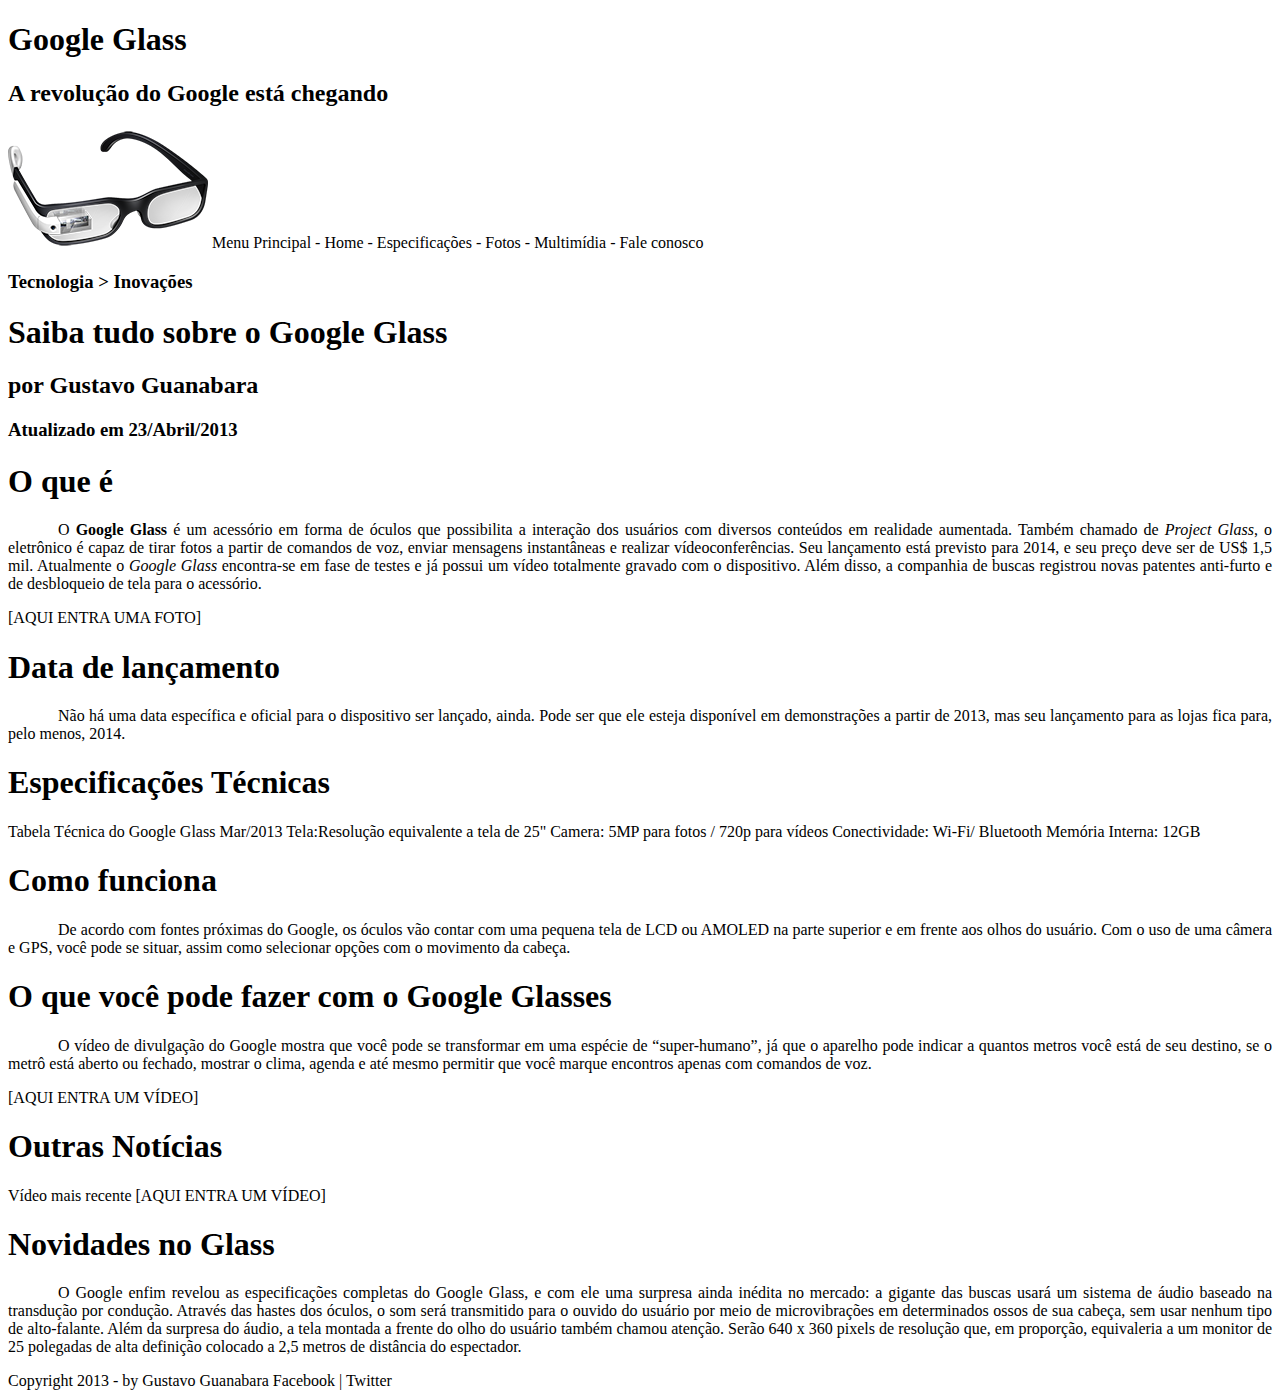
==== index.html @ bf06683c "Primeiro Commit" ====
<!DOCTYPE html>
<html lang="pt-br">

<head>
    <meta charset="UTF-8"/>
    <title>Tudo sobre Google Glass</title>
    <style>
        p {
            text-align: justify;
            text-indent: 50px;
        }

    </style>
</head>
<body >
    <div id="interface">
        <header id="cabecalho">
            <hgroup>
                <h1>Google Glass</h1>
                <h2>A revolução do Google está chegando</h2>
            </hgroup>

            <img src="_imagens/glass-oculos-preto-peq.png">

        Menu Principal
        - Home
        - Especificações
        - Fotos
        - Multimídia
        - Fale conosco

        </header>

        <hgroup>
            <h3>Tecnologia > Inovações</h3>
            <h1>Saiba tudo sobre o Google Glass</h1>
            <h2>por Gustavo Guanabara</h2>
            <h3>Atualizado em 23/Abril/2013</h3>
        </hgroup>

        <h1>O que é</h1>
        <p>O <span style="font-weight: 900;">Google Glass</span> é um acessório em forma de óculos que possibilita a interação dos usuários com diversos conteúdos em realidade aumentada. Também chamado de <i>Project Glass</i>, o eletrônico é capaz de tirar fotos a partir de comandos de voz, enviar mensagens instantâneas e realizar vídeo&shy;con&shy;ferên&shy;cias. Seu lançamento está previsto para 2014, e seu preço deve ser de US$ 1,5 mil. Atualmente o <em>Google Glass</em> encontra-se em fase de testes e já possui um vídeo totalmente gravado com o dispositivo. Além disso, a companhia de buscas registrou novas patentes anti-furto e de desbloqueio de tela para o acessório.</p>

        [AQUI ENTRA UMA FOTO]

        <h1>Data de lançamento</h1>
        <p>Não há uma data específica e oficial para o dispositivo ser lançado, ainda. Pode ser que ele esteja disponível em demonstrações a partir de 2013, mas seu lançamento para as lojas fica para, pelo menos, 2014.</p>

        <h1>Especificações Técnicas</h1>
        Tabela Técnica do Google Glass Mar/2013

        Tela:Resolução equivalente a tela de 25"
        Camera: 5MP para fotos / 720p para vídeos
        Conectividade: Wi-Fi/ Bluetooth
        Memória Interna: 12GB

        <h1>Como funciona</h1>
        <p>De acordo com fontes próximas do Google, os óculos vão contar com uma pequena tela de LCD ou AMOLED na parte superior e em frente aos olhos do usuário. Com o uso de uma câmera e GPS, você pode se situar, assim como selecionar opções com o movimento da cabeça.</p>

        <h1>O que você pode fazer com o Google Glasses</h1>
        <p>O vídeo de divulgação do Google mostra que você pode se transformar em uma espécie de “super-humano”, já que o aparelho pode indicar a quantos metros você está de seu destino, se o metrô está aberto ou fechado, mostrar o clima, agenda e até mesmo permitir que você marque encontros apenas com comandos de voz.</p>

        [AQUI ENTRA UM VÍDEO]

        <h1>Outras Notícias</h1>
        Vídeo mais recente

        [AQUI ENTRA UM VÍDEO]

        <h1>Novidades no Glass</h1>
        <p>O Google enfim revelou as especificações completas do Google Glass, e com ele uma surpresa ainda inédita no mercado: a gigante das buscas usará um sistema de áudio baseado na transdução por condução. Através das hastes dos óculos, o som será transmitido para o ouvido do usuário por meio de microvibrações em determinados ossos de sua cabeça, sem usar nenhum tipo de alto-falante.

        Além da surpresa do áudio, a tela montada a frente do olho do usuário também chamou atenção. Serão 640 x 360 pixels de resolução que, em proporção, equivaleria a um monitor de 25 polegadas de alta definição colocado a 2,5 metros de distância do espectador.</p>

        Copyright 2013 - by Gustavo Guanabara
        Facebook | Twitter
    </div>
</body>
</html>
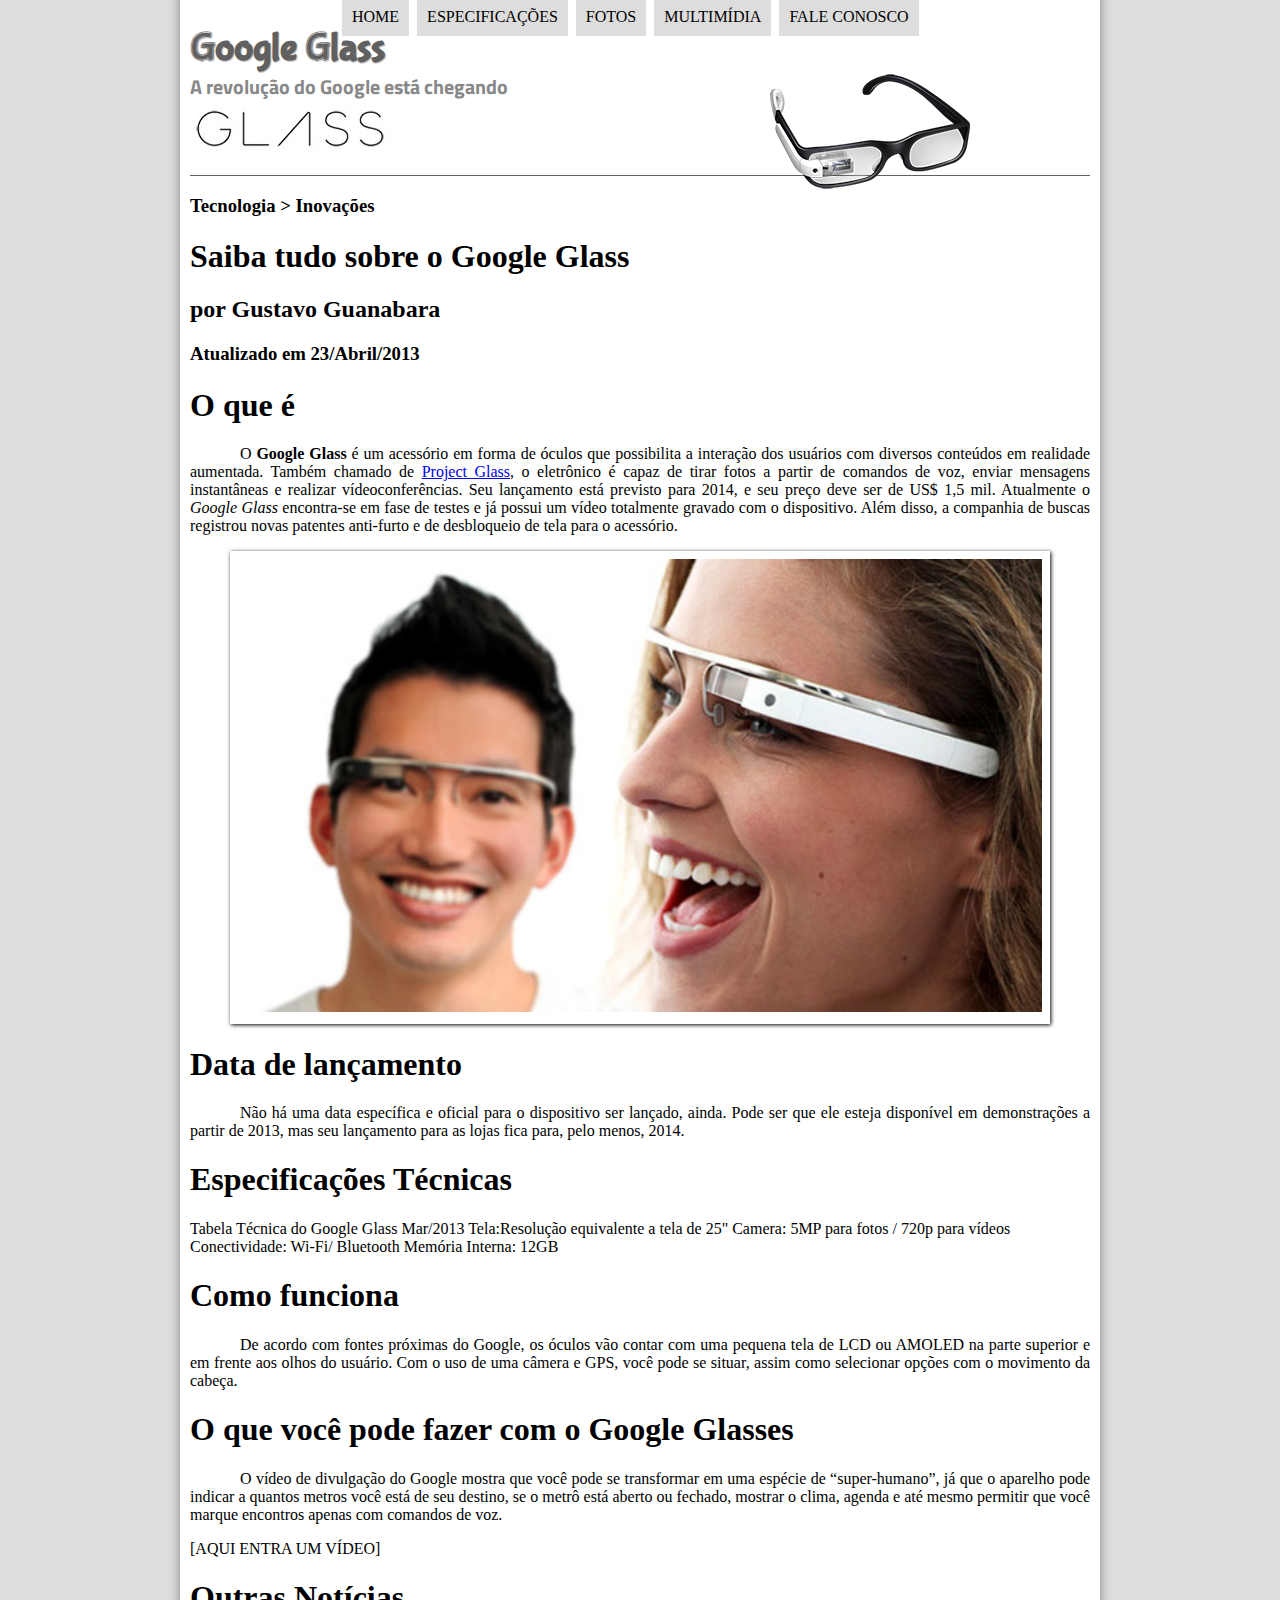
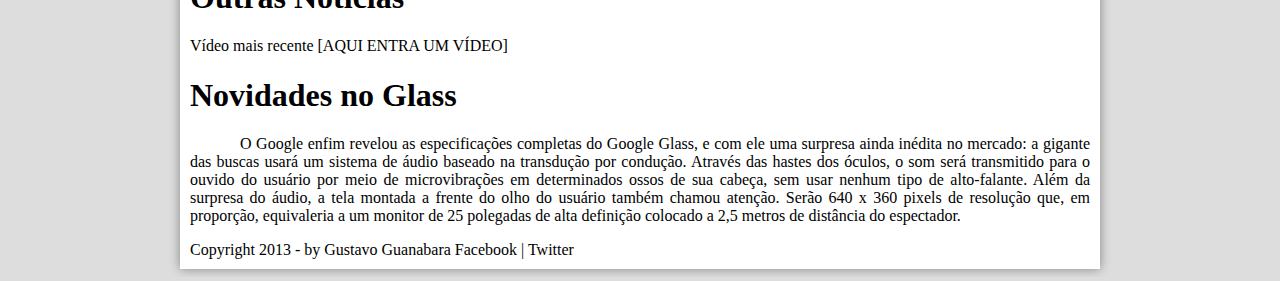
==== commit b177f7f0: "Outras alteraçoes no site depois de 10 aulas do Curso" ====
--- a/index.html
+++ b/index.html
@@ -4,15 +4,9 @@
 <head>
     <meta charset="UTF-8"/>
     <title>Tudo sobre Google Glass</title>
-    <style>
-        p {
-            text-align: justify;
-            text-indent: 50px;
-        }
-
-    </style>
+    <link rel="stylesheet" type="text/css" href="_css/estilo.css"/>
 </head>
-<body >
+<body>
     <div id="interface">
         <header id="cabecalho">
             <hgroup>
@@ -20,14 +14,19 @@
                 <h2>A revolução do Google está chegando</h2>
             </hgroup>
 
-            <img src="_imagens/glass-oculos-preto-peq.png">
+            
+            <img id="icone" src="_imagens/glass-oculos-preto-peq.png">
 
-        Menu Principal
-        - Home
-        - Especificações
-        - Fotos
-        - Multimídia
-        - Fale conosco
+            <nav id="menu">
+                <h1>Menu Principal</h1>
+                <ul type="disc">
+                    <li><a href="index.html">Home</a></li>
+                    <li><a href="specs.html">Especificações</a></li>
+                    <li><a href="fotos.html">Fotos</a></li>
+                    <li><a href="multimidia.html">Multimídia</a></li>
+                    <li><a href="fale-conosco.html">Fale conosco</a></li>
+                </ul>
+            </nav>
 
         </header>
 
@@ -39,9 +38,15 @@
         </hgroup>
 
         <h1>O que é</h1>
-        <p>O <span style="font-weight: 900;">Google Glass</span> é um acessório em forma de óculos que possibilita a interação dos usuários com diversos conteúdos em realidade aumentada. Também chamado de <i>Project Glass</i>, o eletrônico é capaz de tirar fotos a partir de comandos de voz, enviar mensagens instantâneas e realizar vídeo&shy;con&shy;ferên&shy;cias. Seu lançamento está previsto para 2014, e seu preço deve ser de US$ 1,5 mil. Atualmente o <em>Google Glass</em> encontra-se em fase de testes e já possui um vídeo totalmente gravado com o dispositivo. Além disso, a companhia de buscas registrou novas patentes anti-furto e de desbloqueio de tela para o acessório.</p>
+        <p>O <span style="font-weight: 900;">Google Glass</span> é um acessório em forma de óculos que possibilita a interação dos usuários com diversos conteúdos em realidade aumentada. Também chamado de <a href="http://glass.google.com" target="_blank">Project Glass</a>, o eletrônico é capaz de tirar fotos a partir de comandos de voz, enviar mensagens instantâneas e realizar vídeo&shy;con&shy;ferên&shy;cias. Seu lançamento está previsto para 2014, e seu preço deve ser de US$ 1,5 mil. Atualmente o <em>Google Glass</em> encontra-se em fase de testes e já possui um vídeo totalmente gravado com o dispositivo. Além disso, a companhia de buscas registrou novas patentes anti-furto e de desbloqueio de tela para o acessório.</p>
 
-        [AQUI ENTRA UMA FOTO]
+        <figure class="foto-legenda">
+            <img src="_imagens/glass-quadro-homem-mulher.jpg">
+            <figcaption>
+                <h3>Google Glass</h3>
+                Uma nova maneira de ver o mundo
+            </figcaption>
+        </figure>
 
         <h1>Data de lançamento</h1>
         <p>Não há uma data específica e oficial para o dispositivo ser lançado, ainda. Pode ser que ele esteja disponível em demonstrações a partir de 2013, mas seu lançamento para as lojas fica para, pelo menos, 2014.</p>
--- a/_css/estilo.css
+++ b/_css/estilo.css
@@ -0,0 +1,123 @@
+@charset "UTF-8";
+@import url(http://fonts.googleapis.com/css?family=Titillium+Web);
+@font-face {
+    font-family: 'FonteLogo';
+    src: url(../_fonts/bubblegum-sans-regular.otf);
+}
+
+body {
+    background-color:#dddddd;
+    color: rgba(0, 0, 0, 1);
+}
+
+div#interface{
+    width: 900px;
+    background-color: #ffffff;
+    margin: -20px auto 0px auto;
+    box-shadow: 0px 0px 10px rgba(0, 0, 0, .4);
+    padding: 10px;
+}
+
+p {
+    text-align: justify;
+    text-indent: 50px;
+}
+
+header#cabecalho img#icone{
+    position: absolute;
+    left: 770px;
+    top: 70px;
+}
+
+header#cabecalho{
+    border-bottom: 1px #606060 solid;
+    height: 150px;
+    background: url("../_imagens/glass-logo-peq.jpg") no-repeat 0px 80px;
+}
+
+header#cabecalho h1{
+    font-family: 'FonteLogo', sans-serif;
+    font-size: 30pt;
+    color: #606060;
+    text-shadow: 1px 1px 1px rgba(0, 0, 0, .3);
+    padding: 0px;
+    margin-bottom: 0px;
+}
+
+header#cabecalho h2{
+    font-family: 'Titillium Web', sans-serif;
+    font-size: 15pt;
+    color: #888888;
+    padding: 0px;
+    margin-top: 0px;
+}
+/* Formataçao de imagens*/
+
+figure.foto-legenda{
+    position: relative;
+    border: 8px solid white;
+    box-shadow: 1px 1px 4px black;
+}
+
+figure.foto-legenda img{
+    width: 100%;
+    height: 100%;
+}
+
+figure.foto-legenda figcaption{
+    opacity: 0;
+    position: absolute;
+    top: 0px;
+    background-color: rgba(0, 0, 0, .4);
+    color: white;
+    width: 100%;
+    height: 100%;
+    padding: 10px;
+    box-sizing: border-box;
+    transition: 1s;
+}
+
+figure.foto-legenda:hover figcaption{
+    opacity: 1;
+}
+
+/*Formataçao do menu*/
+
+nav#menu {
+    display: block;
+
+}
+
+nav#menu ul{
+    list-style: none;
+    text-transform: uppercase;
+    position: absolute;
+    top: -20px;
+    left: 300px;
+}
+
+nav#menu li{
+    display: inline-block;
+    background-color: #dddddd;
+    padding: 10px;
+    margin: 2px;   
+    transition: background-color 1s;
+}
+
+nav#menu li:hover{
+    background-color: #606060;
+}
+
+nav#menu h1{
+    display: none;
+}
+
+nav#menu a{
+    color: #000000;
+    text-decoration: none;
+}
+
+nav#menu a:hover{
+    color: white;
+    text-decoration: underline;
+}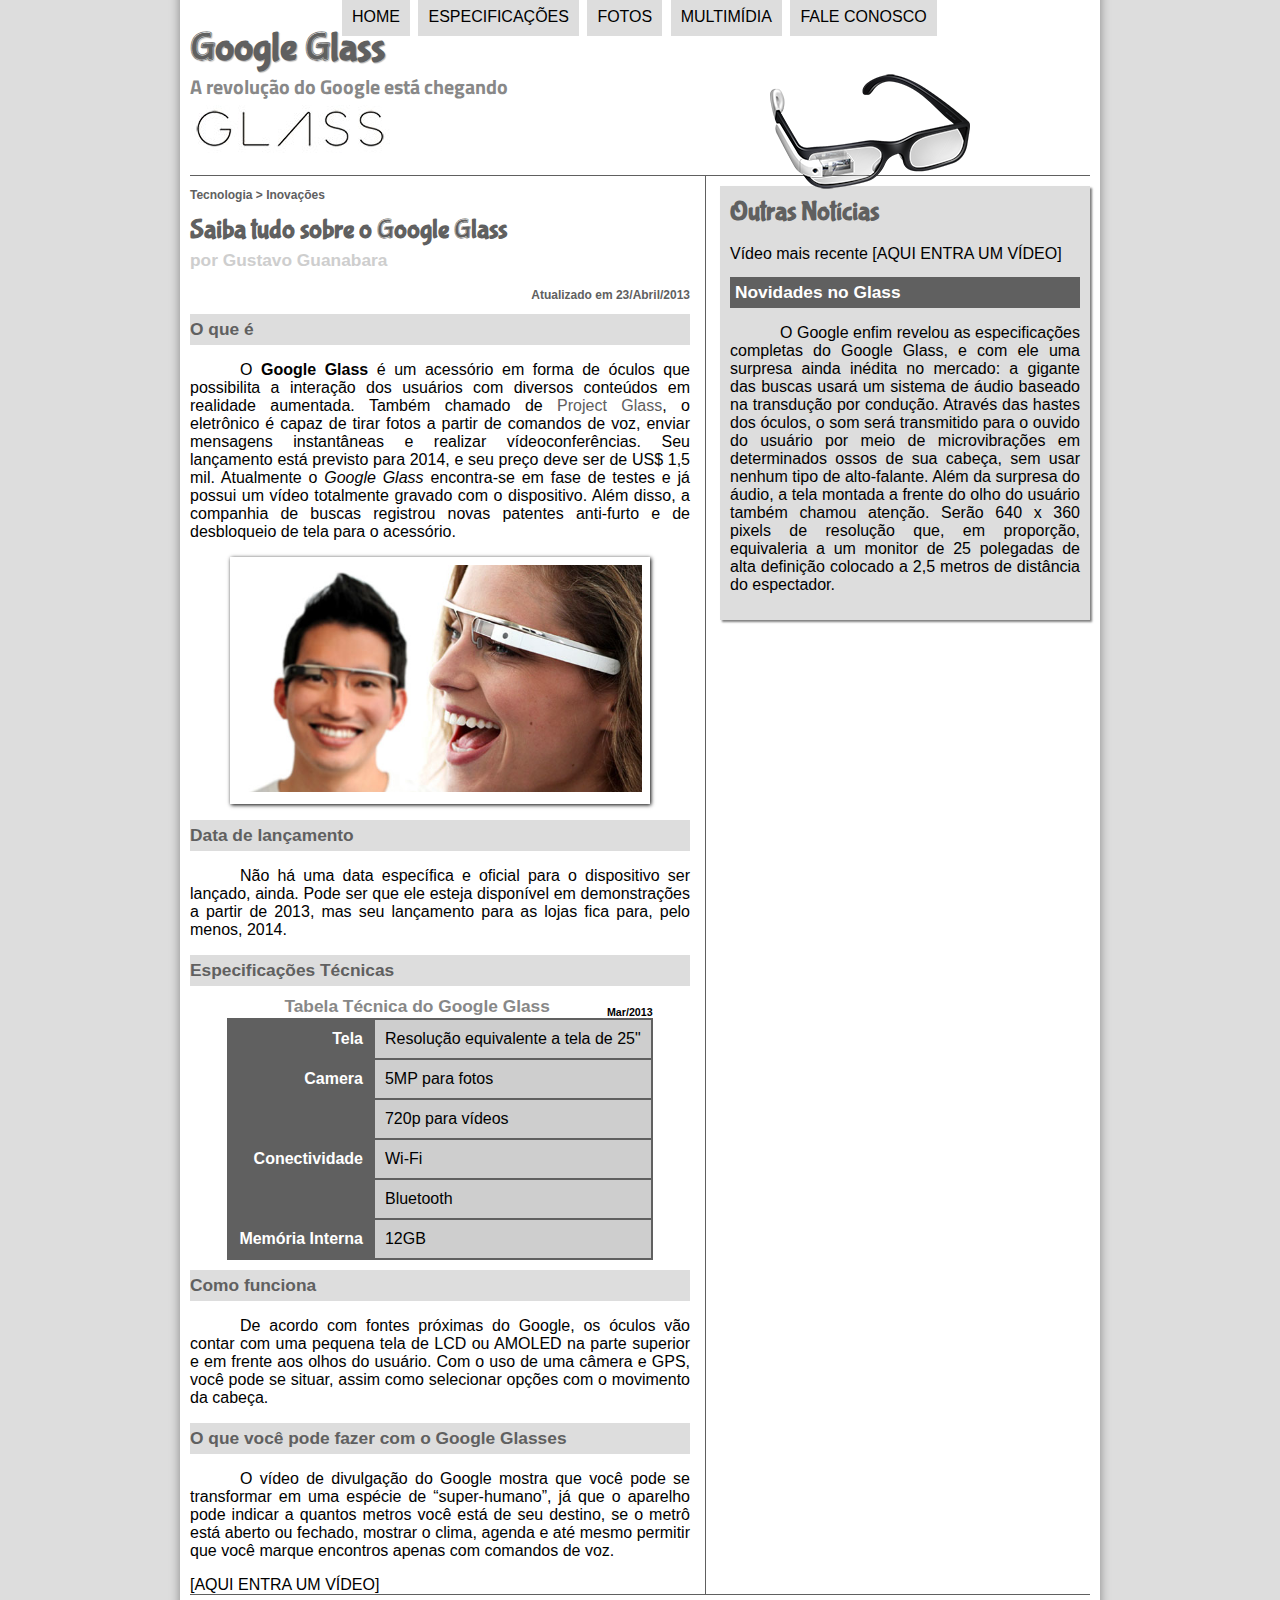
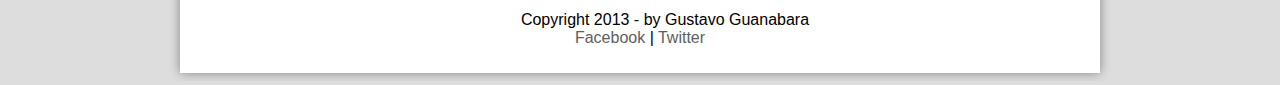
==== commit ca52dd3d: "Mais Estudos, tudo indo bem!" ====
--- a/index.html
+++ b/index.html
@@ -6,6 +6,9 @@
     <title>Tudo sobre Google Glass</title>
     <link rel="stylesheet" type="text/css" href="_css/estilo.css"/>
 </head>
+
+<script language="javascript" src="_javascript/funcoes.js"></script>
+
 <body>
     <div id="interface">
         <header id="cabecalho">
@@ -20,65 +23,81 @@
             <nav id="menu">
                 <h1>Menu Principal</h1>
                 <ul type="disc">
-                    <li><a href="index.html">Home</a></li>
-                    <li><a href="specs.html">Especificações</a></li>
-                    <li><a href="fotos.html">Fotos</a></li>
-                    <li><a href="multimidia.html">Multimídia</a></li>
-                    <li><a href="fale-conosco.html">Fale conosco</a></li>
+                    <li onmouseover="mudaFoto('_imagens/home.png')" onmouseout="mudaFoto('_imagens/glass-oculos-preto-peq.png')"><a href="index.html">Home</a></li>
+                    <li onmouseover="mudaFoto('_imagens/especificacoes.png')" onmouseout="mudaFoto('_imagens/glass-oculos-preto-peq.png')"><a href="specs.html">Especificações</a></li>
+                    <li onmouseover="mudaFoto('_imagens/fotos.png')" onmouseout="mudaFoto('_imagens/glass-oculos-preto-peq.png')"><a href="fotos.html">Fotos</a></li>
+                    <li onmouseover="mudaFoto('_imagens/multimidia.png')" onmouseout="mudaFoto('_imagens/glass-oculos-preto-peq.png')"><a href="multimidia.html">Multimídia</a></li>
+                    <li onmouseover="mudaFoto('_imagens/contato.png')" onmouseout="mudaFoto('_imagens/glass-oculos-preto-peq.png')"><a href="fale-conosco.html">Fale conosco</a></li>
                 </ul>
             </nav>
 
         </header>
 
-        <hgroup>
-            <h3>Tecnologia > Inovações</h3>
-            <h1>Saiba tudo sobre o Google Glass</h1>
-            <h2>por Gustavo Guanabara</h2>
-            <h3>Atualizado em 23/Abril/2013</h3>
-        </hgroup>
+        <section id="corpo">
 
-        <h1>O que é</h1>
-        <p>O <span style="font-weight: 900;">Google Glass</span> é um acessório em forma de óculos que possibilita a interação dos usuários com diversos conteúdos em realidade aumentada. Também chamado de <a href="http://glass.google.com" target="_blank">Project Glass</a>, o eletrônico é capaz de tirar fotos a partir de comandos de voz, enviar mensagens instantâneas e realizar vídeo&shy;con&shy;ferên&shy;cias. Seu lançamento está previsto para 2014, e seu preço deve ser de US$ 1,5 mil. Atualmente o <em>Google Glass</em> encontra-se em fase de testes e já possui um vídeo totalmente gravado com o dispositivo. Além disso, a companhia de buscas registrou novas patentes anti-furto e de desbloqueio de tela para o acessório.</p>
+            <article id="noticia-principal">
+                <header id="cabecalho-artigo">
+                    <hgroup>
+                        <h3>Tecnologia > Inovações</h3>
+                        <h1>Saiba tudo sobre o Google Glass</h1>
+                        <h2>por Gustavo Guanabara</h2>
+                        <h3 class="direita">Atualizado em 23/Abril/2013</h3>
+                    </hgroup>
+                </header>
+            <h2>O que é</h2>
+            <p>O <span style="font-weight: 900;">Google Glass</span> é um acessório em forma de óculos que possibilita a interação dos usuários com diversos conteúdos em realidade aumentada. Também chamado de <a href="http://glass.google.com" target="_blank">Project Glass</a>, o eletrônico é capaz de tirar fotos a partir de comandos de voz, enviar mensagens instantâneas e realizar vídeo&shy;con&shy;ferên&shy;cias. Seu lançamento está previsto para 2014, e seu preço deve ser de US$ 1,5 mil. Atualmente o <em>Google Glass</em> encontra-se em fase de testes e já possui um vídeo totalmente gravado com o dispositivo. Além disso, a companhia de buscas registrou novas patentes anti-furto e de desbloqueio de tela para o acessório.</p>
 
-        <figure class="foto-legenda">
-            <img src="_imagens/glass-quadro-homem-mulher.jpg">
-            <figcaption>
-                <h3>Google Glass</h3>
-                Uma nova maneira de ver o mundo
-            </figcaption>
-        </figure>
+            <figure class="foto-legenda">
+                <img src="_imagens/glass-quadro-homem-mulher.jpg">
+                <figcaption>
+                    <h3>Google Glass</h3>
+                    Uma nova maneira de ver o mundo
+                </figcaption>
+            </figure>
 
-        <h1>Data de lançamento</h1>
-        <p>Não há uma data específica e oficial para o dispositivo ser lançado, ainda. Pode ser que ele esteja disponível em demonstrações a partir de 2013, mas seu lançamento para as lojas fica para, pelo menos, 2014.</p>
+            <h2>Data de lançamento</h2>
+            <p>Não há uma data específica e oficial para o dispositivo ser lançado, ainda. Pode ser que ele esteja disponível em demonstrações a partir de 2013, mas seu lançamento para as lojas fica para, pelo menos, 2014.</p>
 
-        <h1>Especificações Técnicas</h1>
-        Tabela Técnica do Google Glass Mar/2013
+            <h2>Especificações Técnicas</h2>
+            <table id="tabelaspec">
+                <caption>Tabela Técnica do Google Glass <span>Mar/2013</span></caption>
 
-        Tela:Resolução equivalente a tela de 25"
-        Camera: 5MP para fotos / 720p para vídeos
-        Conectividade: Wi-Fi/ Bluetooth
-        Memória Interna: 12GB
+                <tr><td class="ce">Tela</td><td class="cd">Resolução equivalente a tela de 25"</td></tr>
+                <tr><td rowspan="2" class="ce">Camera</td> <td class="cd">5MP para fotos</td></tr>
+                <tr><td class="cd">720p para vídeos</td></tr>
+                <tr><td rowspan="2" class="ce">Conectividade</td> <td class="cd">Wi-Fi</td></tr>
+                <tr><td class="cd">Bluetooth</td></tr>
+                <tr><td class="ce">Memória Interna</td> <td class="cd">12GB</td></tr>
+            </table>
+            <h2>Como funciona</h2>
+            <p>De acordo com fontes próximas do Google, os óculos vão contar com uma pequena tela de LCD ou AMOLED na parte superior e em frente aos olhos do usuário. Com o uso de uma câmera e GPS, você pode se situar, assim como selecionar opções com o movimento da cabeça.</p>
 
-        <h1>Como funciona</h1>
-        <p>De acordo com fontes próximas do Google, os óculos vão contar com uma pequena tela de LCD ou AMOLED na parte superior e em frente aos olhos do usuário. Com o uso de uma câmera e GPS, você pode se situar, assim como selecionar opções com o movimento da cabeça.</p>
+            <h2>O que você pode fazer com o Google Glasses</h2>
+            <p>O vídeo de divulgação do Google mostra que você pode se transformar em uma espécie de “super-humano”, já que o aparelho pode indicar a quantos metros você está de seu destino, se o metrô está aberto ou fechado, mostrar o clima, agenda e até mesmo permitir que você marque encontros apenas com comandos de voz.</p>
 
-        <h1>O que você pode fazer com o Google Glasses</h1>
-        <p>O vídeo de divulgação do Google mostra que você pode se transformar em uma espécie de “super-humano”, já que o aparelho pode indicar a quantos metros você está de seu destino, se o metrô está aberto ou fechado, mostrar o clima, agenda e até mesmo permitir que você marque encontros apenas com comandos de voz.</p>
+            [AQUI ENTRA UM VÍDEO]
 
-        [AQUI ENTRA UM VÍDEO]
+        </article>
+        </section>
 
-        <h1>Outras Notícias</h1>
-        Vídeo mais recente
+        <aside id="lateral">
+            <h1>Outras Notícias</h1>
+            Vídeo mais recente
 
-        [AQUI ENTRA UM VÍDEO]
+            [AQUI ENTRA UM VÍDEO]
 
-        <h1>Novidades no Glass</h1>
-        <p>O Google enfim revelou as especificações completas do Google Glass, e com ele uma surpresa ainda inédita no mercado: a gigante das buscas usará um sistema de áudio baseado na transdução por condução. Através das hastes dos óculos, o som será transmitido para o ouvido do usuário por meio de microvibrações em determinados ossos de sua cabeça, sem usar nenhum tipo de alto-falante.
+            <h2>Novidades no Glass</h2>
+            <p>O Google enfim revelou as especificações completas do Google Glass, e com ele uma surpresa ainda inédita no mercado: a gigante das buscas usará um sistema de áudio baseado na transdução por condução. Através das hastes dos óculos, o som será transmitido para o ouvido do usuário por meio de microvibrações em determinados ossos de sua cabeça, sem usar nenhum tipo de alto-falante.
 
-        Além da surpresa do áudio, a tela montada a frente do olho do usuário também chamou atenção. Serão 640 x 360 pixels de resolução que, em proporção, equivaleria a um monitor de 25 polegadas de alta definição colocado a 2,5 metros de distância do espectador.</p>
+            Além da surpresa do áudio, a tela montada a frente do olho do usuário também chamou atenção. Serão 640 x 360 pixels de resolução que, em proporção, equivaleria a um monitor de 25 polegadas de alta definição colocado a 2,5 metros de distância do espectador.</p>
 
-        Copyright 2013 - by Gustavo Guanabara
-        Facebook | Twitter
+        </aside>
+
+        <footer id="rodape">
+            <p>Copyright 2013 - by Gustavo Guanabara <br>
+            <a href="http://facebook.com/cursosemvideo" target="_blank"> Facebook</a> | 
+            <a href="http://twitter.com/cursosemvideo" target="_blank"> Twitter</a></p>
+        </footer>
     </div>
 </body>
 </html>--- a/_css/estilo.css
+++ b/_css/estilo.css
@@ -6,6 +6,7 @@
 }
 
 body {
+    font-family: Arial, sans-serif;
     background-color:#dddddd;
     color: rgba(0, 0, 0, 1);
 }
@@ -21,6 +22,15 @@
 p {
     text-align: justify;
     text-indent: 50px;
+}
+
+a {
+    color: #606060;
+    text-decoration: none;
+}
+
+a:hover{
+    text-decoration: underline;
 }
 
 header#cabecalho img#icone{
@@ -120,4 +130,122 @@
 nav#menu a:hover{
     color: white;
     text-decoration: underline;
+}
+
+section#corpo{
+    display: block;
+    width: 500px;
+    float: left;
+    border-right: 1px solid #606060;
+    padding-right: 15px;
+}
+
+article#noticia-principal h2{
+    font-size: 13pt;
+    color: #606060;
+    background-color: #dddddd;
+    padding: 5px 0px 5px 0px;
+    margin: 10px 0px 10px 0px;
+}
+
+header#cabecalho-artigo h1{
+    font-family: 'FonteLogo',sans-serif;
+    font-size: 20pt;
+    color: #606060;
+    margin-bottom: 0px;
+    margin-top: 0px;
+}
+
+.direita {
+    text-align: right;
+}
+
+header#cabecalho-artigo h2{
+    font-size: 13pt;
+    color: #cecece;
+    background-color: #ffffff;
+    margin: 0px;
+}
+
+header#cabecalho-artigo h3{
+    font-size: 12px;
+    color: #606060;
+}
+
+table#tabelaspec{
+    border: 1px solid #606060;
+    border-spacing: 0px;
+    margin-left: auto;
+    margin-right: auto;
+}
+
+table#tabelaspec td{
+    border: 1px solid #606060;
+    padding: 10px;
+    text-align: center;
+    vertical-align: middle;
+}
+
+table#tabelaspec td.ce{
+    color: #ffffff;
+    background-color: #606060;
+    vertical-align: top;
+    font-weight: bold;
+    text-align: right;
+}
+
+table#tabelaspec td.cd{
+    background-color: #cecece;
+    text-align: left;
+
+}
+
+table#tabelaspec caption{
+    color: #888888;
+    font-size: 13pt;
+    font-weight: bolder;
+}
+
+table#tabelaspec caption span{
+    display: block;
+    float: right;
+    color: #000000;
+    font-size: 8pt;
+    margin-top: 10px;
+}
+
+aside#lateral{
+    display: block;
+    width: 350px;
+    float: right;
+    background-color: #dddddd;
+    padding: 10px;
+    margin-top: 10px;
+    box-shadow: 2px 2px 2px rgba(0, 0, 0, .5);
+
+}
+
+aside#lateral h1{
+    font-family: 'FonteLogo', sans-serif;
+    font-size: 20pt;
+    color: #606060;
+    margin-top: 0px;
+}
+
+aside#lateral h2{
+    background-color: #606060;
+    font-size: 13pt;
+    color: #ffffff;
+    padding: 5px;
+
+    
+}
+
+footer#rodape{
+    clear: both;
+    border-top: 1px solid #606060;
+}
+
+footer#rodape p{
+    text-align: center;
 }